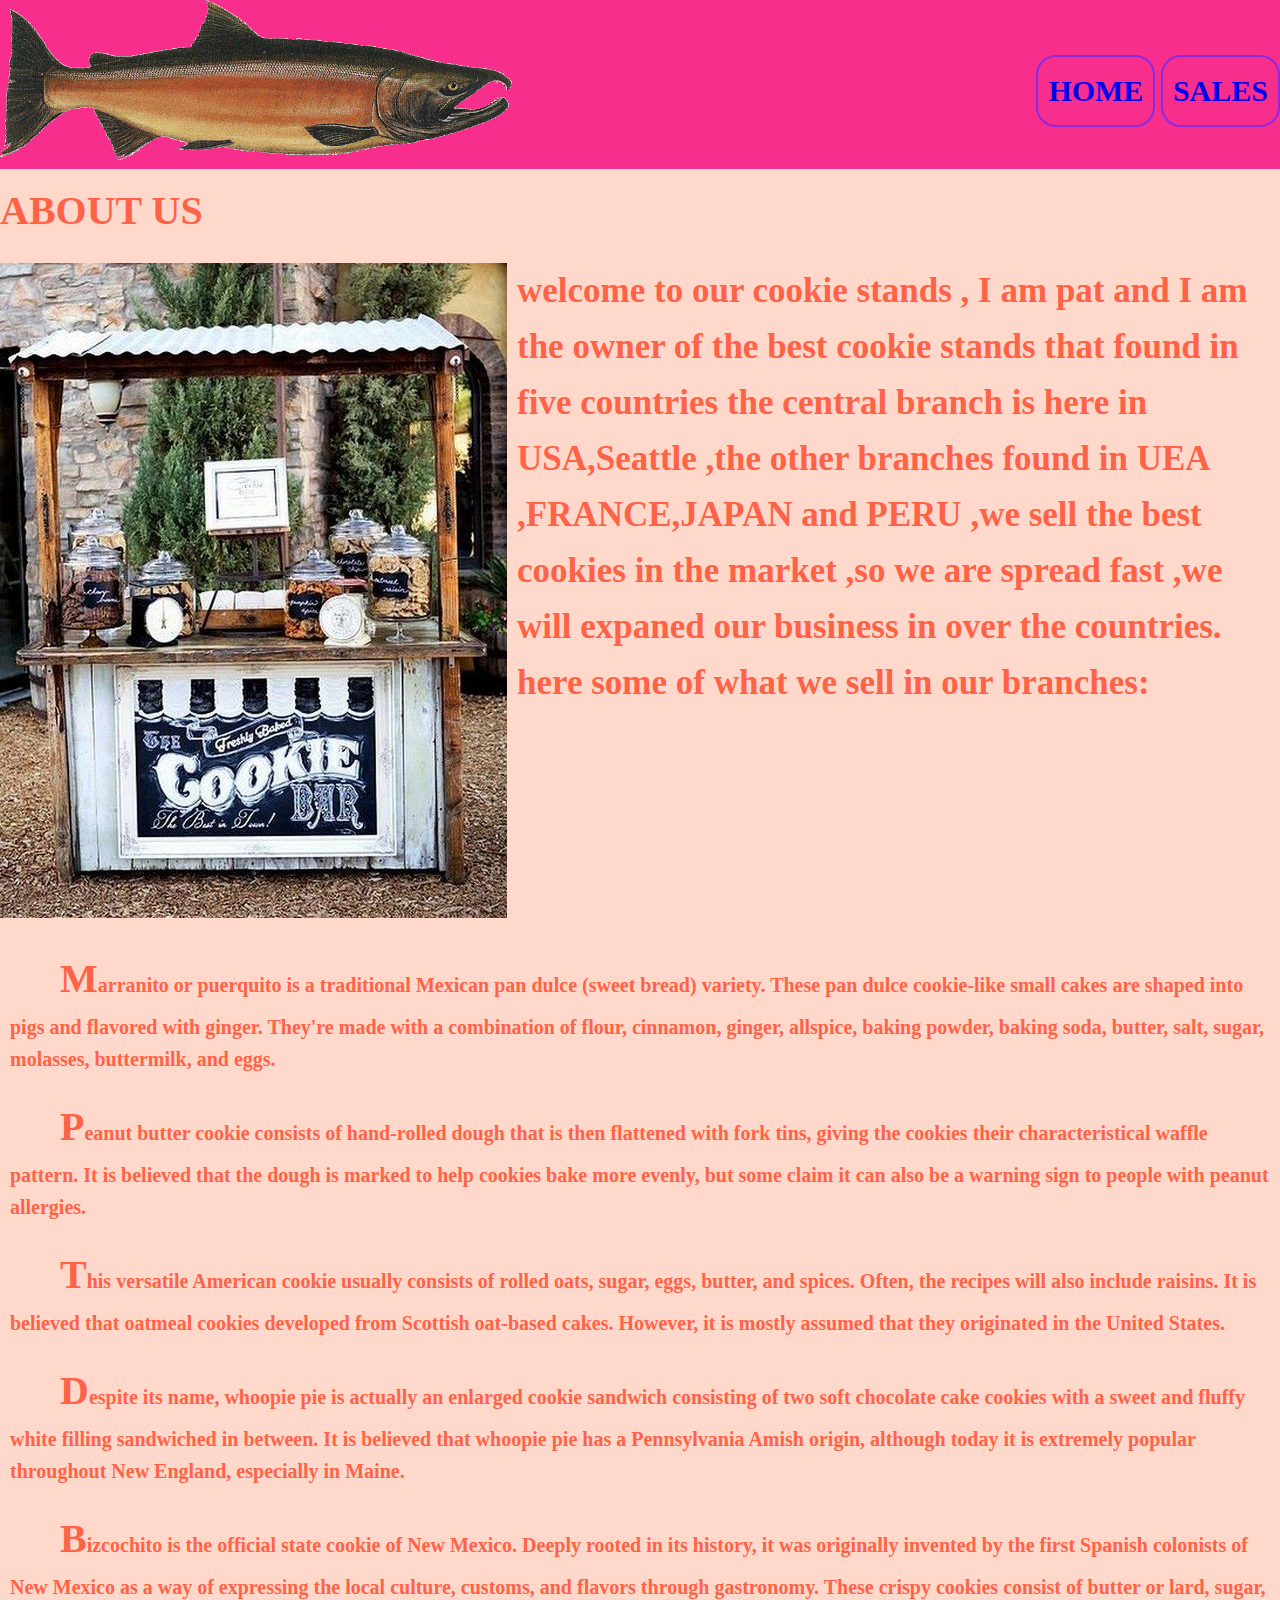
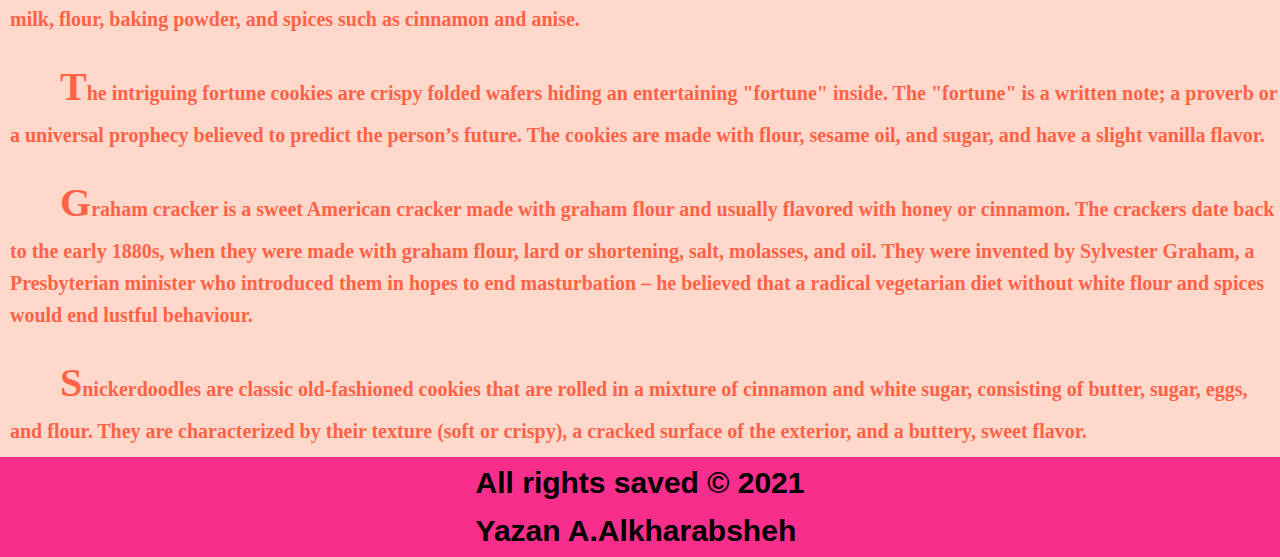
==== aboutus.html @ 98585408 "add the final touches" ====
<!DOCTYPE html>
<html lang="en">

<head>
  <meta charset="UTF-8">
  <meta http-equiv="X-UA-Compatible" content="IE=edge">
  <meta name="viewport" content="width=device-width, initial-scale=1.0">
  <title>Salmon Cookies</title>
  <link rel="stylesheet" href="./css/reset.css">
  <link rel="stylesheet" href="./css/style.css">
  <link rel="stylesheet" href="./css/home.css">
</head>

<body>


  <header>

    <img src="./img/salmon.png" alt="logo">

    <nav>
      <ul>
        <li> <a href="index.html">  HOME</a></li>
        <li><a href="sales.html">   SALES</a></li>
      </ul>
    </nav>

  </header>
  <main>
    <h1>ABOUT US</h1>
    <div class="headers">
      <div>
        <img src="./img/Creative-Mini-Bar-Ideas-to-Inspire-for-Your-Party_3.jpg" alt="Cookie stand">
      </div>
      <div>
        <p>welcome to our cookie stands , I am pat and I am the owner of the best cookie stands that found in five countries the central branch is here in USA,Seattle ,the other branches found in UEA ,FRANCE,JAPAN and PERU ,we sell the best cookies in the
          market ,so we are spread fast ,we will expaned our business in over the countries. here some of what we sell in our branches:</p>
      </div>
    </div>
    <section class="aboutus">
      <p>Marranito or puerquito is a traditional Mexican pan dulce (sweet bread) variety. These pan dulce cookie-like small cakes are shaped into pigs and flavored with ginger. They're made with a combination of flour, cinnamon, ginger, allspice, baking
        powder, baking soda, butter, salt, sugar, molasses, buttermilk, and eggs.
      </p>
      <p>Peanut butter cookie consists of hand-rolled dough that is then flattened with fork tins, giving the cookies their characteristical waffle pattern. It is believed that the dough is marked to help cookies bake more evenly, but some claim it can also
        be a warning sign to people with peanut allergies. </p>
      <p>This versatile American cookie usually consists of rolled oats, sugar, eggs, butter, and spices. Often, the recipes will also include raisins. It is believed that oatmeal cookies developed from Scottish oat-based cakes. However, it is mostly assumed
        that they originated in the United States. </p>
      <p>Despite its name, whoopie pie is actually an enlarged cookie sandwich consisting of two soft chocolate cake cookies with a sweet and fluffy white filling sandwiched in between. It is believed that whoopie pie has a Pennsylvania Amish origin, although
        today it is extremely popular throughout New England, especially in Maine. </p>
      <p>Bizcochito is the official state cookie of New Mexico. Deeply rooted in its history, it was originally invented by the first Spanish colonists of New Mexico as a way of expressing the local culture, customs, and flavors through gastronomy. These
        crispy cookies consist of butter or lard, sugar, milk, flour, baking powder, and spices such as cinnamon and anise. </p>
      <p>The intriguing fortune cookies are crispy folded wafers hiding an entertaining "fortune" inside. The "fortune" is a written note; a proverb or a universal prophecy believed to predict the person’s future. The cookies are made with flour, sesame
        oil, and sugar, and have a slight vanilla flavor. </p>
      <p>Graham cracker is a sweet American cracker made with graham flour and usually flavored with honey or cinnamon. The crackers date back to the early 1880s, when they were made with graham flour, lard or shortening, salt, molasses, and oil. They were
        invented by Sylvester Graham, a Presbyterian minister who introduced them in hopes to end masturbation – he believed that a radical vegetarian diet without white flour and spices would end lustful behaviour. </p>
      <p>Snickerdoodles are classic old-fashioned cookies that are rolled in a mixture of cinnamon and white sugar, consisting of butter, sugar, eggs, and flour. They are characterized by their texture (soft or crispy), a cracked surface of the exterior,
        and a buttery, sweet flavor. </p>
    </section>
  </main>
  <footer>All rights saved &copy; 2021<br> Yazan A.Alkharabsheh</footer>
</body>
---- css/style.css ----
.sales {
       background-color: #FFD8CC;
       width: 100%;
       margin-top: 10px;
     }
     
     header {
       background-color: rgb(247, 46, 140);
       height: 100%;
       width: 100%;
     }
     
     header img {
       width: 40%;
     }
     
     header nav {
       float: right;
       padding-top: 55px;
     }
     
     header nav ul li {
       display: inline-block;
       padding: 10px;
       font-size: 30px;
       font-family: fantasy;
       font-weight: bold;
       align-items: center;
       border: solid 2px;
       border-radius: 20px;
       color: blueviolet;
     }
     
     a {
       text-decoration: none;
     }
     
     a:hover {
       text-decoration: none;
       color: crimson;
     }
     
     main {
       width: 100%;
       height: 100%;
     }
     
     main h1 {
       color: tomato;
       font-size: 40px;
       padding-top: 10px;
       font-family: Rockwell;
     }
     
     table {
       border-collapse: collapse;
       border-spacing: 30px;
       margin-left: 10px;
       font-size: 19px;
       -webkit-box-shadow: 0px 0px 3px 5px, rgb(238, 15, 15);
       -moz-box-shadow: 0px 0px 3px 5px rgb(238, 15, 15);
       box-shadow: 0px 0px 3px 5px rgb(238, 15, 15);
       filter: progid: DXImageTransform.Microsoft.Glow(color='white', Strength='7')
     }
     
     table,
     th,
     td {
       width: 50%;
       border: 2px solid black;
     }
     
     th,
     td {
       padding: 10px;
       text-align: left;
     }
     
     main div {
       padding-top: 10px;
     }
     
     main p {
       padding-top: 10px;
       font-size: 20px;
       color: tomato;
       font-family: Rockwell;
     }
     
     main ul {
       list-style: disc;
       padding-top: 10px;
       padding-left: 30px;
     }
     
     fieldset {
       height: 350px;
       background-color: #f35858;
       margin-top: 30px;
       margin-left: 30%;
       color: blueviolet;
       font-size: 20px;
       border-radius: 50px;
       width: 40%;
       border: solid 2px;
       display: block;
       margin: 1.0em auto;
       text-align: center;
     }
     
     legend {
       background-color: rgb(241, 198, 99);
       color: rgb(62, 17, 228);
       padding: 10px 10px;
       border-radius: 25px;
       border: solid 2px;
     }
     
     input {
       margin: 15px 15px 30px 30px;
       border-radius: 25px;
     }
     
     button {
       border-radius: 10px;
       width: 150px;
     }
     /*///////////togel the theme/////////////*/
     
     .theme-light {
       --color-primary: #0060df;
       --color-secondary: #fbfbfe;
       --color-accent: #fd6f53;
       --font-color: #000000;
     }
     
     .theme-dark {
       --color-primary: #17ed90;
       --color-secondary: #2a2c2d;
       --color-accent: #12cdea;
       --font-color: #ffffff;
     }
     
     .container {
       display: flex;
       width: 100%;
       height: 100%;
       background: var(--color-secondary);
       flex-direction: column;
       justify-content: center;
       align-items: center;
     }
     
     .container h1 {
       color: var(--font-color);
       font-family: sans-serif;
     }
     
     .container button {
       color: var(--font-color);
       background: var(--color-primary);
       padding: 10px 20px;
       border: 0;
       border-radius: 5px;
     }
     /* The switch - the box around the slider */
     
     .switch {
       position: relative;
       display: inline-block;
       width: 60px;
       height: 34px;
     }
     /* Hide default HTML checkbox */
     
     .switch input {
       opacity: 0;
       width: 0;
       height: 0;
     }
     /* The slider */
     
     .slider {
       position: absolute;
       cursor: pointer;
       top: 0;
       left: 0;
       right: 0;
       bottom: 0;
       background-color: #ccc;
       -webkit-transition: 0.4s;
       transition: 0.4s;
     }
     
     .slider:before {
       position: absolute;
       content: "";
       height: 40px;
       width: 40px;
       left: 0px;
       bottom: 4px;
       top: 0;
       bottom: 0;
       margin: auto 0;
       -webkit-transition: 0.4s;
       transition: 0.4s;
       box-shadow: 0 0px 15px #2020203d;
       background: white url('https://i.ibb.co/FxzBYR9/night.png');
       background-repeat: no-repeat;
       background-position: center;
     }
     
     input:checked+.slider {
       background-color: #2196f3;
     }
     
     input:focus+.slider {
       box-shadow: 0 0 1px #2196f3;
     }
     
     input:checked+.slider:before {
       -webkit-transform: translateX(24px);
       -ms-transform: translateX(24px);
       transform: translateX(24px);
       background: white url('https://i.ibb.co/7JfqXxB/sunny.png');
       background-repeat: no-repeat;
       background-position: center;
     }
     /* Rounded sliders */
     
     .slider.round {
       border-radius: 34px;
     }
     
     .slider.round:before {
       border-radius: 50%;
     }
     
     footer {
       position: absolute;
       margin-top: 10px;
       height: 100px;
       display: flex;
       font-size: 30px;
       background-color: rgb(247, 46, 140);
       width: 100%;
       justify-content: center;
       align-items: center;
     }
---- css/home.css ----
html {
    box-sizing: border-box;
    font-size: 20px;
  }
  
  h2 {
    font-size: xx-large;
  }
  
  body {
    font-family: "Nunito", sans-serif;
    color: rgb(0, 0, 0);
    font-weight: bold;
    line-height: 1.6;
    background-color: #FFD8CC;
  }
  
  .container {
    width: 100%;
    margin: 2rem auto;
  }
  
  .gallery {
    display: grid;
    grid-template-columns: repeat(11, 1fr);
    grid-template-rows: repeat(14, 5vw);
    grid-gap: 10px;
  }
  
  .gallery__img {
    width: 100%;
    height: 100%;
    object-fit: cover;
    display: block;
    border: solid red;
  }
  
  .gallery__item--1 {
    grid-column-start: 1;
    grid-column-end: 8;
    grid-row-start: 1;
    grid-row-end: 5;
    /** Alternative Syntax **/
    /* grid-column: 1 / span 2;  */
    /* grid-row: 1 / span 2; */
  }
  
  .gallery__item--2 {
    grid-column-start: 8;
    grid-column-end: 12;
    grid-row-start: 1;
    grid-row-end: 5;
    /** Alternative Syntax **/
    /* grid-column: 3 / span 2;  */
    /* grid-row: 1 / span 2; */
  }
  
  .gallery__item--3 {
    grid-column-start: 1;
    grid-column-end: 6;
    grid-row-start: 5;
    grid-row-end: 11;
    /** Alternative Syntax **/
    /* grid-column: 5 / span 4;
  grid-row: 1 / span 5; */
  }
  
  .gallery__item--4 {
    grid-column-start: 6;
    grid-column-end: 12;
    grid-row-start: 5;
    grid-row-end: 11;
    /** Alternative Syntax **/
    /* grid-column: 1 / span 4;  */
    /* grid-row: 3 / span 3; */
  }
  
  .gallery__item--5 {
    grid-column-start: 1;
    grid-column-end: 5;
    grid-row-start: 11;
    grid-row-end: 15;
    /** Alternative Syntax **/
    /* grid-column: 1 / span 4; */
    /* grid-row: 6 / span 3; */
  }
  
  .gallery__item--6 {
    grid-column-start: 5;
    grid-column-end: 12;
    grid-row-start: 11;
    grid-row-end: 15;
    /** Alternative Syntax **/
    /* grid-column: 5 / span 4; */
    /* grid-row: 6 / span 3; */
  }
  /*/////about us///////////*/
  
  .headers {
    display: flex;
    justify-content: center;
    align-content: space-between;
    gap: 10px;
  }
  
  .headers div:nth-child(2) p {
    font-size: 35px;
    padding-top: 0px;
  }
  
  .aboutus {
    margin-left: 10px;
  }
  
  .aboutus p {
    text-indent: 50px;
    padding-top: 20px;
  }
  
  .aboutus p::first-letter {
    font-size: 200%;
    color: tomato;
  }
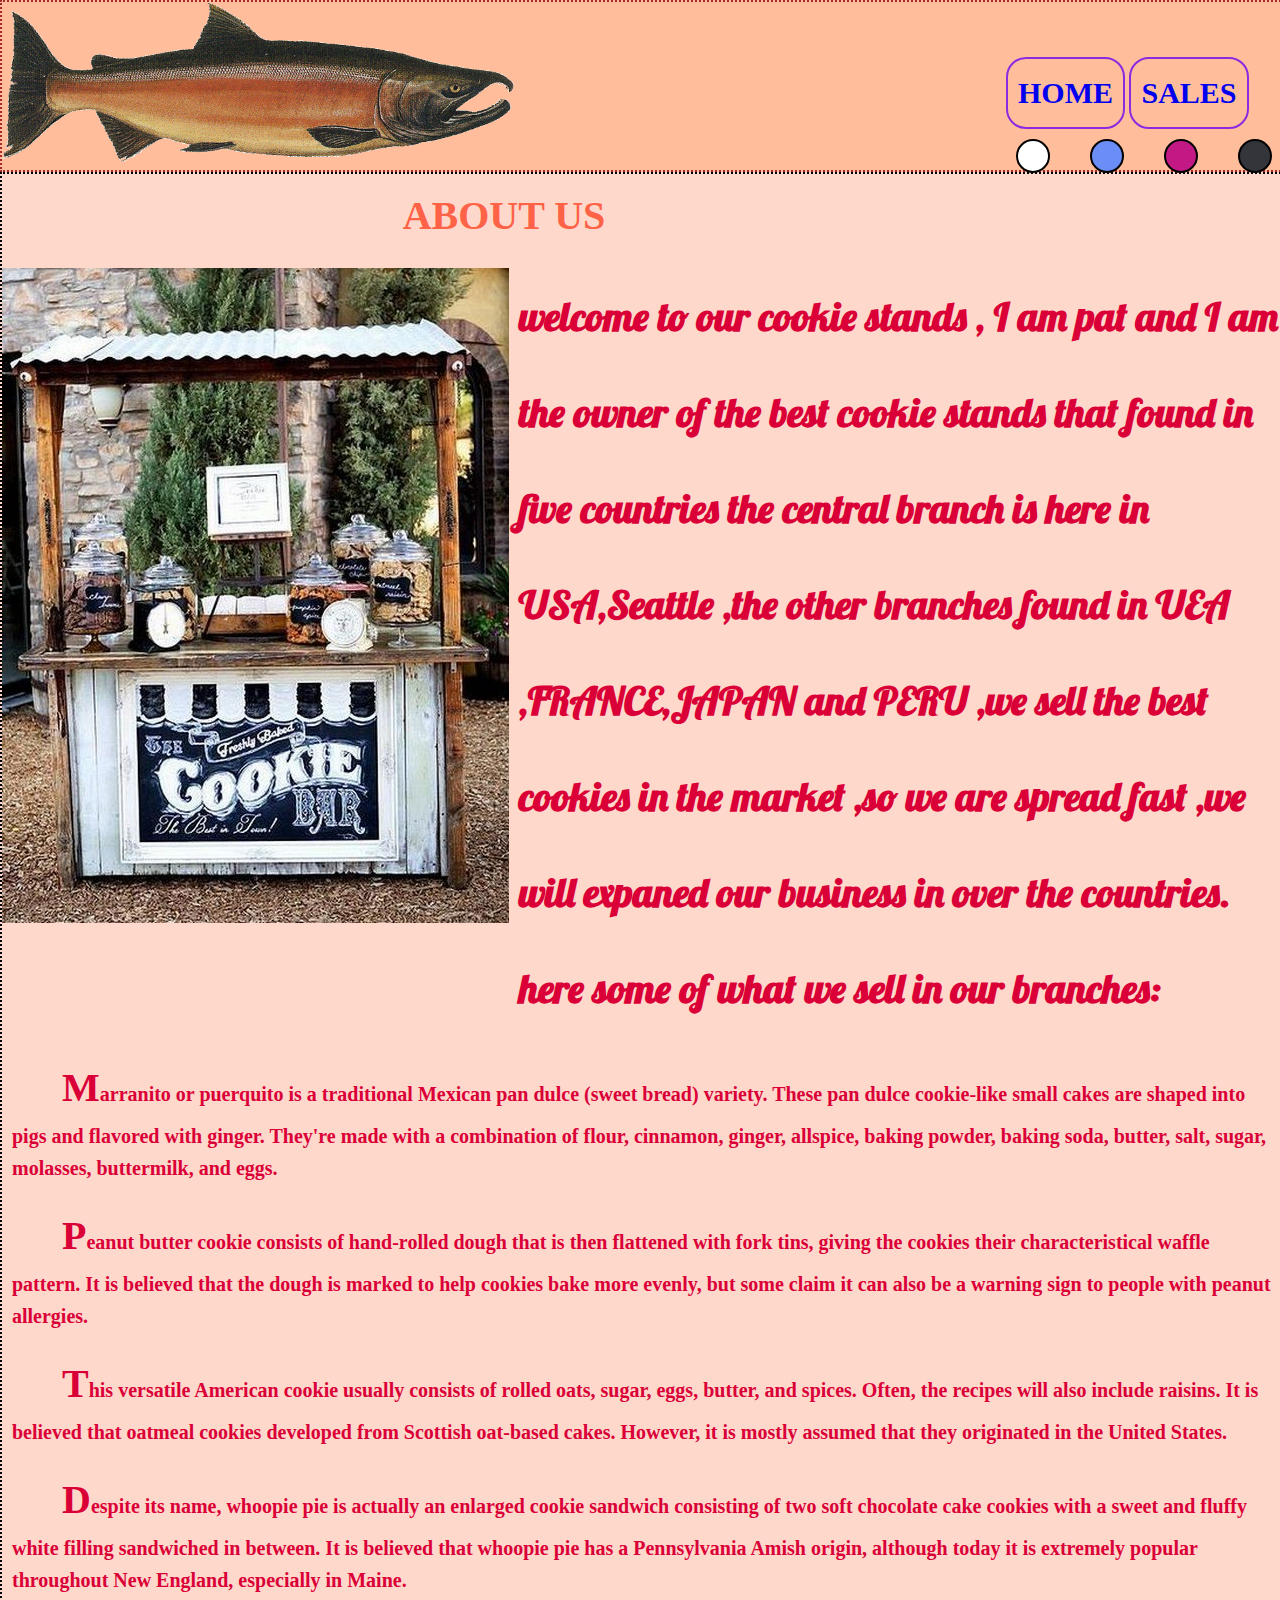
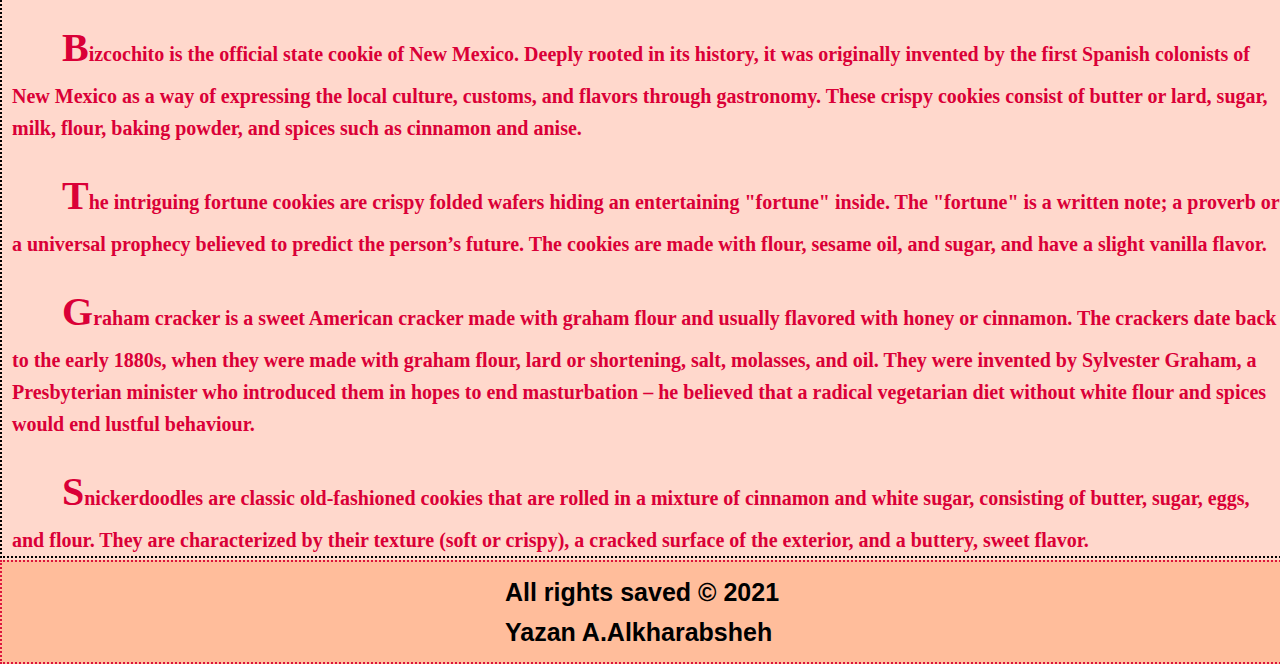
==== commit 50c9dd3f: "final touches on cookie stand" ====
--- a/aboutus.html
+++ b/aboutus.html
@@ -8,54 +8,65 @@
   <title>Salmon Cookies</title>
   <link rel="stylesheet" href="./css/reset.css">
   <link rel="stylesheet" href="./css/style.css">
-  <link rel="stylesheet" href="./css/home.css">
+  <link rel="stylesheet" href="./css/themes/styletheme.css">
+  <link rel="stylesheet" id="switcher-id" href="">
 </head>
 
 <body>
+  <div class="container">
 
+    <header>
 
-  <header>
+      <img src="./img/salmon.png" alt="logo">
 
-    <img src="./img/salmon.png" alt="logo">
+      <nav>
+        <ul>
+          <li> <a href="index.html">  HOME</a></li>
+          <li><a href="sales.html">   SALES</a></li>
+        </ul>
+        <div class="theme-switches">
+          <div data-theme="light" class="switch" id="switch-1"></div>
+          <div data-theme="sky" class="switch" id="switch-2"></div>
+          <div data-theme="purple" class="switch" id="switch-3"></div>
+          <div data-theme="dark" class="switch" id="switch-4"></div>
+        </div>
+      </nav>
 
-    <nav>
-      <ul>
-        <li> <a href="index.html">  HOME</a></li>
-        <li><a href="sales.html">   SALES</a></li>
-      </ul>
-    </nav>
+    </header>
+    <main>
+      <h1>ABOUT US</h1>
+      <div class="headers">
+        <div>
+          <img src="./img/Creative-Mini-Bar-Ideas-to-Inspire-for-Your-Party_3.jpg" alt="Cookie stand">
+        </div>
+        <div>
+          <p>welcome to our cookie stands , I am pat and I am the owner of the best cookie stands that found in five countries the central branch is here in USA,Seattle ,the other branches found in UEA ,FRANCE,JAPAN and PERU ,we sell the best cookies in
+            the market ,so we are spread fast ,we will expaned our business in over the countries. here some of what we sell in our branches:</p>
+        </div>
+      </div>
+      <section class="aboutus">
+        <p>Marranito or puerquito is a traditional Mexican pan dulce (sweet bread) variety. These pan dulce cookie-like small cakes are shaped into pigs and flavored with ginger. They're made with a combination of flour, cinnamon, ginger, allspice, baking
+          powder, baking soda, butter, salt, sugar, molasses, buttermilk, and eggs.
+        </p>
+        <p>Peanut butter cookie consists of hand-rolled dough that is then flattened with fork tins, giving the cookies their characteristical waffle pattern. It is believed that the dough is marked to help cookies bake more evenly, but some claim it can
+          also be a warning sign to people with peanut allergies. </p>
+        <p>This versatile American cookie usually consists of rolled oats, sugar, eggs, butter, and spices. Often, the recipes will also include raisins. It is believed that oatmeal cookies developed from Scottish oat-based cakes. However, it is mostly assumed
+          that they originated in the United States. </p>
+        <p>Despite its name, whoopie pie is actually an enlarged cookie sandwich consisting of two soft chocolate cake cookies with a sweet and fluffy white filling sandwiched in between. It is believed that whoopie pie has a Pennsylvania Amish origin, although
+          today it is extremely popular throughout New England, especially in Maine. </p>
+        <p>Bizcochito is the official state cookie of New Mexico. Deeply rooted in its history, it was originally invented by the first Spanish colonists of New Mexico as a way of expressing the local culture, customs, and flavors through gastronomy. These
+          crispy cookies consist of butter or lard, sugar, milk, flour, baking powder, and spices such as cinnamon and anise. </p>
+        <p>The intriguing fortune cookies are crispy folded wafers hiding an entertaining "fortune" inside. The "fortune" is a written note; a proverb or a universal prophecy believed to predict the person’s future. The cookies are made with flour, sesame
+          oil, and sugar, and have a slight vanilla flavor. </p>
+        <p>Graham cracker is a sweet American cracker made with graham flour and usually flavored with honey or cinnamon. The crackers date back to the early 1880s, when they were made with graham flour, lard or shortening, salt, molasses, and oil. They
+          were invented by Sylvester Graham, a Presbyterian minister who introduced them in hopes to end masturbation – he believed that a radical vegetarian diet without white flour and spices would end lustful behaviour. </p>
+        <p>Snickerdoodles are classic old-fashioned cookies that are rolled in a mixture of cinnamon and white sugar, consisting of butter, sugar, eggs, and flour. They are characterized by their texture (soft or crispy), a cracked surface of the exterior,
+          and a buttery, sweet flavor. </p>
+      </section>
+    </main>
+    <footer>All rights saved &copy; 2021<br> Yazan A.Alkharabsheh</footer>
+    <script src="./js/theme.js"></script>
+  </div>
+</body>
 
-  </header>
-  <main>
-    <h1>ABOUT US</h1>
-    <div class="headers">
-      <div>
-        <img src="./img/Creative-Mini-Bar-Ideas-to-Inspire-for-Your-Party_3.jpg" alt="Cookie stand">
-      </div>
-      <div>
-        <p>welcome to our cookie stands , I am pat and I am the owner of the best cookie stands that found in five countries the central branch is here in USA,Seattle ,the other branches found in UEA ,FRANCE,JAPAN and PERU ,we sell the best cookies in the
-          market ,so we are spread fast ,we will expaned our business in over the countries. here some of what we sell in our branches:</p>
-      </div>
-    </div>
-    <section class="aboutus">
-      <p>Marranito or puerquito is a traditional Mexican pan dulce (sweet bread) variety. These pan dulce cookie-like small cakes are shaped into pigs and flavored with ginger. They're made with a combination of flour, cinnamon, ginger, allspice, baking
-        powder, baking soda, butter, salt, sugar, molasses, buttermilk, and eggs.
-      </p>
-      <p>Peanut butter cookie consists of hand-rolled dough that is then flattened with fork tins, giving the cookies their characteristical waffle pattern. It is believed that the dough is marked to help cookies bake more evenly, but some claim it can also
-        be a warning sign to people with peanut allergies. </p>
-      <p>This versatile American cookie usually consists of rolled oats, sugar, eggs, butter, and spices. Often, the recipes will also include raisins. It is believed that oatmeal cookies developed from Scottish oat-based cakes. However, it is mostly assumed
-        that they originated in the United States. </p>
-      <p>Despite its name, whoopie pie is actually an enlarged cookie sandwich consisting of two soft chocolate cake cookies with a sweet and fluffy white filling sandwiched in between. It is believed that whoopie pie has a Pennsylvania Amish origin, although
-        today it is extremely popular throughout New England, especially in Maine. </p>
-      <p>Bizcochito is the official state cookie of New Mexico. Deeply rooted in its history, it was originally invented by the first Spanish colonists of New Mexico as a way of expressing the local culture, customs, and flavors through gastronomy. These
-        crispy cookies consist of butter or lard, sugar, milk, flour, baking powder, and spices such as cinnamon and anise. </p>
-      <p>The intriguing fortune cookies are crispy folded wafers hiding an entertaining "fortune" inside. The "fortune" is a written note; a proverb or a universal prophecy believed to predict the person’s future. The cookies are made with flour, sesame
-        oil, and sugar, and have a slight vanilla flavor. </p>
-      <p>Graham cracker is a sweet American cracker made with graham flour and usually flavored with honey or cinnamon. The crackers date back to the early 1880s, when they were made with graham flour, lard or shortening, salt, molasses, and oil. They were
-        invented by Sylvester Graham, a Presbyterian minister who introduced them in hopes to end masturbation – he believed that a radical vegetarian diet without white flour and spices would end lustful behaviour. </p>
-      <p>Snickerdoodles are classic old-fashioned cookies that are rolled in a mixture of cinnamon and white sugar, consisting of butter, sugar, eggs, and flour. They are characterized by their texture (soft or crispy), a cracked surface of the exterior,
-        and a buttery, sweet flavor. </p>
-    </section>
-  </main>
-  <footer>All rights saved &copy; 2021<br> Yazan A.Alkharabsheh</footer>
-</body>+</html>--- a/css/style.css
+++ b/css/style.css
@@ -1,249 +1,299 @@
-     .sales {
-       background-color: #FFD8CC;
-       width: 100%;
-       margin-top: 10px;
-     }
-     
-     header {
-       background-color: rgb(247, 46, 140);
-       height: 100%;
-       width: 100%;
-     }
-     
-     header img {
-       width: 40%;
-     }
-     
-     header nav {
-       float: right;
-       padding-top: 55px;
-     }
-     
-     header nav ul li {
-       display: inline-block;
-       padding: 10px;
-       font-size: 30px;
-       font-family: fantasy;
-       font-weight: bold;
-       align-items: center;
-       border: solid 2px;
-       border-radius: 20px;
-       color: blueviolet;
-     }
-     
-     a {
-       text-decoration: none;
-     }
-     
-     a:hover {
-       text-decoration: none;
-       color: crimson;
-     }
-     
-     main {
-       width: 100%;
-       height: 100%;
-     }
-     
-     main h1 {
-       color: tomato;
-       font-size: 40px;
-       padding-top: 10px;
-       font-family: Rockwell;
-     }
-     
-     table {
-       border-collapse: collapse;
-       border-spacing: 30px;
-       margin-left: 10px;
-       font-size: 19px;
-       -webkit-box-shadow: 0px 0px 3px 5px, rgb(238, 15, 15);
-       -moz-box-shadow: 0px 0px 3px 5px rgb(238, 15, 15);
-       box-shadow: 0px 0px 3px 5px rgb(238, 15, 15);
-       filter: progid: DXImageTransform.Microsoft.Glow(color='white', Strength='7')
-     }
-     
-     table,
-     th,
-     td {
-       width: 50%;
-       border: 2px solid black;
-     }
-     
-     th,
-     td {
-       padding: 10px;
-       text-align: left;
-     }
-     
-     main div {
-       padding-top: 10px;
-     }
-     
-     main p {
-       padding-top: 10px;
-       font-size: 20px;
-       color: tomato;
-       font-family: Rockwell;
-     }
-     
-     main ul {
-       list-style: disc;
-       padding-top: 10px;
-       padding-left: 30px;
-     }
-     
-     fieldset {
-       height: 350px;
-       background-color: #f35858;
-       margin-top: 30px;
-       margin-left: 30%;
-       color: blueviolet;
-       font-size: 20px;
-       border-radius: 50px;
-       width: 40%;
-       border: solid 2px;
-       display: block;
-       margin: 1.0em auto;
-       text-align: center;
-     }
-     
-     legend {
-       background-color: rgb(241, 198, 99);
-       color: rgb(62, 17, 228);
-       padding: 10px 10px;
-       border-radius: 25px;
-       border: solid 2px;
-     }
-     
-     input {
-       margin: 15px 15px 30px 30px;
-       border-radius: 25px;
-     }
-     
-     button {
-       border-radius: 10px;
-       width: 150px;
-     }
-     /*///////////togel the theme/////////////*/
-     
-     .theme-light {
-       --color-primary: #0060df;
-       --color-secondary: #fbfbfe;
-       --color-accent: #fd6f53;
-       --font-color: #000000;
-     }
-     
-     .theme-dark {
-       --color-primary: #17ed90;
-       --color-secondary: #2a2c2d;
-       --color-accent: #12cdea;
-       --font-color: #ffffff;
-     }
-     
-     .container {
-       display: flex;
-       width: 100%;
-       height: 100%;
-       background: var(--color-secondary);
-       flex-direction: column;
-       justify-content: center;
-       align-items: center;
-     }
-     
-     .container h1 {
-       color: var(--font-color);
-       font-family: sans-serif;
-     }
-     
-     .container button {
-       color: var(--font-color);
-       background: var(--color-primary);
-       padding: 10px 20px;
-       border: 0;
-       border-radius: 5px;
-     }
-     /* The switch - the box around the slider */
-     
-     .switch {
-       position: relative;
-       display: inline-block;
-       width: 60px;
-       height: 34px;
-     }
-     /* Hide default HTML checkbox */
-     
-     .switch input {
-       opacity: 0;
-       width: 0;
-       height: 0;
-     }
-     /* The slider */
-     
-     .slider {
-       position: absolute;
-       cursor: pointer;
-       top: 0;
-       left: 0;
-       right: 0;
-       bottom: 0;
-       background-color: #ccc;
-       -webkit-transition: 0.4s;
-       transition: 0.4s;
-     }
-     
-     .slider:before {
-       position: absolute;
-       content: "";
-       height: 40px;
-       width: 40px;
-       left: 0px;
-       bottom: 4px;
-       top: 0;
-       bottom: 0;
-       margin: auto 0;
-       -webkit-transition: 0.4s;
-       transition: 0.4s;
-       box-shadow: 0 0px 15px #2020203d;
-       background: white url('https://i.ibb.co/FxzBYR9/night.png');
-       background-repeat: no-repeat;
-       background-position: center;
-     }
-     
-     input:checked+.slider {
-       background-color: #2196f3;
-     }
-     
-     input:focus+.slider {
-       box-shadow: 0 0 1px #2196f3;
-     }
-     
-     input:checked+.slider:before {
-       -webkit-transform: translateX(24px);
-       -ms-transform: translateX(24px);
-       transform: translateX(24px);
-       background: white url('https://i.ibb.co/7JfqXxB/sunny.png');
-       background-repeat: no-repeat;
-       background-position: center;
-     }
-     /* Rounded sliders */
-     
-     .slider.round {
-       border-radius: 34px;
-     }
-     
-     .slider.round:before {
-       border-radius: 50%;
-     }
-     
-     footer {
-       position: absolute;
-       margin-top: 10px;
-       height: 100px;
-       display: flex;
-       font-size: 30px;
-       background-color: rgb(247, 46, 140);
-       width: 100%;
-       justify-content: center;
-       align-items: center;
-     }+@import url('https://fonts.googleapis.com/css2?family=Staatliches&display=swap');
+@import url('https://fonts.googleapis.com/css2?family=Lobster&family=Pacifico&family=Staatliches&display=swap');
+html {
+  box-sizing: border-box;
+}
+
+
+/*///////////////////// body part for home page ///////////////////*/
+
+h2 {
+  font-size: xx-large;
+}
+
+body {
+  font-family: "Nunito", sans-serif;
+  color: rgb(0, 0, 0);
+  font-weight: bold;
+  line-height: 1.6;
+  background-color: #FFD8CC;
+  width: 100%;
+}
+
+.containers {
+  width: 100%;
+  margin: 2rem auto;
+}
+
+.gallery {
+  display: grid;
+  grid-template-columns: repeat(11, 1fr);
+  grid-template-rows: repeat(14, 5vw);
+  grid-gap: 10px;
+}
+
+.gallery__img {
+  width: 100%;
+  height: 100%;
+  object-fit: cover;
+  display: block;
+  border: solid rgb(180, 35, 238);
+}
+
+.gallery__item--1 {
+  grid-column-start: 1;
+  grid-column-end: 8;
+  grid-row-start: 1;
+  grid-row-end: 5;
+}
+
+.gallery__item--2 {
+  grid-column-start: 8;
+  grid-column-end: 12;
+  grid-row-start: 1;
+  grid-row-end: 5;
+}
+
+.gallery__item--3 {
+  grid-column-start: 1;
+  grid-column-end: 6;
+  grid-row-start: 5;
+  grid-row-end: 11;
+}
+
+.gallery__item--4 {
+  grid-column-start: 6;
+  grid-column-end: 12;
+  grid-row-start: 5;
+  grid-row-end: 11;
+}
+
+.gallery__item--5 {
+  grid-column-start: 1;
+  grid-column-end: 5;
+  grid-row-start: 11;
+  grid-row-end: 15;
+}
+
+.gallery__item--6 {
+  grid-column-start: 5;
+  grid-column-end: 12;
+  grid-row-start: 11;
+  grid-row-end: 15;
+}
+
+.headers {
+  display: flex;
+  justify-content: center;
+  align-content: space-between;
+  gap: 10px;
+}
+
+.headers div:nth-child(2) p {
+  font-family: 'Lobster';
+  font-size: 40px;
+  padding-top: 0px;
+  color: #DA0037;
+  line-height: 2.4;
+}
+
+.aboutus {
+  margin-left: 10px;
+  color: #DA0037;
+}
+
+.aboutus p {
+  text-indent: 50px;
+  padding-top: 20px;
+  color: #DA0037;
+}
+
+.aboutus p::first-letter {
+  font-size: 200%;
+  color: #DA0037;
+}
+
+header {
+  background-color: #FFBD9B;
+  height: 100%;
+  width: 100%;
+  border: dotted brown 2px;
+}
+
+header img {
+  width: 40%;
+}
+
+header nav {
+  float: right;
+  padding-top: 55px;
+}
+
+header nav ul li {
+  display: inline-block;
+  padding: 10px;
+  font-size: 30px;
+  font-family: fantasy;
+  font-weight: bold;
+  align-items: center;
+  border: solid 2px;
+  border-radius: 20px;
+  color: blueviolet;
+}
+
+a {
+  text-decoration: none;
+}
+
+a:hover {
+  text-decoration: none;
+  color: crimson;
+}
+
+main {
+  width: 100%;
+  height: 100%;
+  border: dotted 2px;
+}
+
+h1 {
+  color: tomato;
+  font-size: 40px;
+  padding-top: 10px;
+  font-family: Rockwell;
+  display: flex;
+  justify-content: center;
+}
+
+main div {
+  padding-top: 10px;
+}
+
+main p {
+  padding-top: 10px;
+  font-size: 20px;
+  color: tomato;
+  font-family: Rockwell;
+}
+
+main ul {
+  list-style: disc;
+  padding-top: 10px;
+  padding-left: 30px;
+}
+
+
+/*///////////////////// body part for sales page ///////////////////*/
+
+.salesbody {
+  font-family: "Nunito", sans-serif;
+  color: rgb(0, 0, 0);
+  font-weight: bold;
+  line-height: 1.6;
+}
+
+.sales {
+  background-color: rgb(241, 166, 115);
+  margin-top: 2px;
+  width: 100%;
+}
+
+table {
+  border-collapse: collapse;
+  border-spacing: 30px;
+  margin-left: 14px;
+  font-size: 16.5px;
+  -webkit-box-shadow: 0px 0px 3px 5px, rgb(238, 15, 15);
+  -moz-box-shadow: 0px 0px 3px 5px rgb(238, 15, 15);
+  box-shadow: 0px 0px 3px 5px rgb(238, 15, 15);
+  filter: progid: DXImageTransform.Microsoft.Glow(color='white', Strength='7')
+}
+
+table,
+th,
+td {
+  width: 50%;
+  border: 2px solid black;
+}
+
+th,
+td {
+  padding: 10px;
+  text-align: left;
+}
+
+.sales div {
+  padding-bottom: 10px;
+}
+
+fieldset {
+  height: 350px;
+  background-color: #f35858;
+  margin-top: 30px;
+  margin-left: 30%;
+  color: blueviolet;
+  font-size: 20px;
+  border-radius: 50px;
+  width: 40%;
+  border: solid 2px;
+  display: block;
+  margin: 1.0em auto;
+  text-align: center;
+  padding-bottom: 10px;
+}
+
+legend {
+  background-color: rgb(241, 198, 99);
+  color: rgb(62, 17, 228);
+  padding: 10px 10px;
+  border-radius: 25px;
+  border: solid 2px;
+}
+
+input {
+  margin: 15px 15px 30px 30px;
+  border-radius: 25px;
+}
+
+button {
+  border-radius: 10px;
+  width: 150px;
+}
+
+
+/*/////////////////////footer part///////////////////*/
+
+footer {
+  position: absolute;
+  margin-top: 2px;
+  height: 100px;
+  display: flex;
+  font-size: 25px;
+  background-color: #FFBD9B;
+  width: 100%;
+  justify-content: center;
+  align-items: center;
+  border: crimson dotted 2px;
+}
+
+
+/*////////////////// glow part /////////////////////*/
+
+.glow {
+  font-size: 40px;
+  color: #fff;
+  text-align: center;
+  animation: glow 1s ease-in-out infinite alternate;
+}
+
+@keyframes glow {
+  from {
+    text-shadow: 0 0 10px #fff, 0 0 20px #fff, 0 0 30px #e60073, 0 0 40px #e60073, 0 0 50px #e60073, 0 0 60px #e60073, 0 0 70px #e60073;
+  }
+  to {
+    text-shadow: 0 0 20px #fff, 0 0 30px #ff4da6, 0 0 40px #ff4da6, 0 0 50px #ff4da6, 0 0 60px #ff4da6, 0 0 70px #ff4da6, 0 0 80px #ff4da6;
+  }
+}
+
+
+/*/////////////////////THE END ///////////////////*/--- a/css/themes/styletheme.css
+++ b/css/themes/styletheme.css
@@ -0,0 +1,42 @@
+:root {
+  --light: #ffffff;
+  --sky: #6a8df6;
+  --purple: #c31985;
+  --dark: #33353b;
+}
+
+header .theme-switches {
+  display: flex;
+  justify-content: center;
+  gap: 20px;
+}
+
+header .switch {
+  border: 2px solid black;
+  border-radius: 50px;
+  height: 30px;
+  width: 30px;
+  margin: 10px;
+  cursor: pointer;
+}
+
+header .switch:hover {
+  transform: scale(1.2);
+  transition: 0.3s ease-in-out;
+}
+
+header .theme-switches #switch-1 {
+  background-color: var(--light);
+}
+
+header .theme-switches #switch-2 {
+  background-color: var(--sky);
+}
+
+header .theme-switches #switch-3 {
+  background-color: var(--purple);
+}
+
+header .theme-switches #switch-4 {
+  background-color: var(--dark);
+}